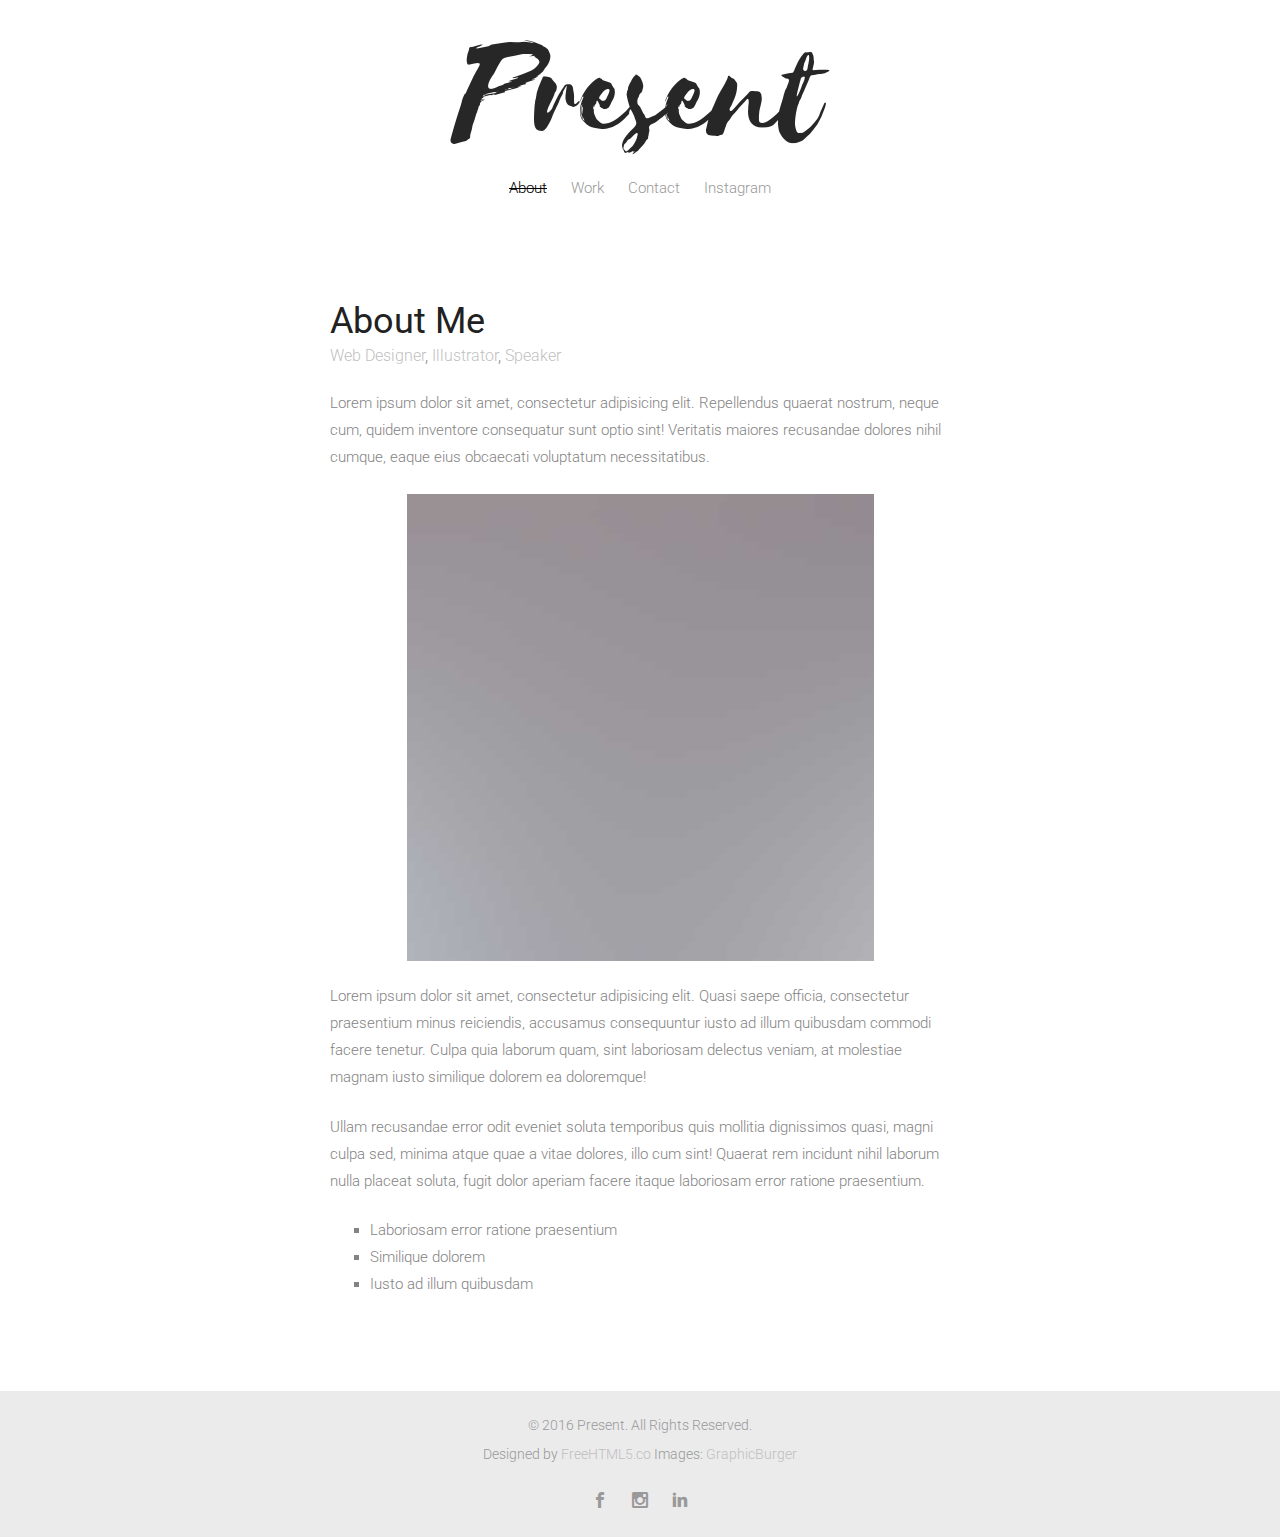
==== about.html @ 2009c468 "template installed" ====
<!DOCTYPE html>
<!--[if lt IE 7]>      <html class="no-js lt-ie9 lt-ie8 lt-ie7"> <![endif]-->
<!--[if IE 7]>         <html class="no-js lt-ie9 lt-ie8"> <![endif]-->
<!--[if IE 8]>         <html class="no-js lt-ie9"> <![endif]-->
<!--[if gt IE 8]><!--> <html class="no-js"> <!--<![endif]-->
	<head>
	<meta charset="utf-8">
	<meta http-equiv="X-UA-Compatible" content="IE=edge">
	<title>Present &mdash; 100% Free Fully Responsive HTML5 Template by FREEHTML5.co</title>
	<meta name="viewport" content="width=device-width, initial-scale=1">
	<meta name="description" content="Free HTML5 Template by FREEHTML5.CO" />
	<meta name="keywords" content="free html5, free template, free bootstrap, html5, css3, mobile first, responsive" />
	<meta name="author" content="FREEHTML5.CO" />

  <!-- 
	//////////////////////////////////////////////////////

	FREE HTML5 TEMPLATE 
	DESIGNED & DEVELOPED by FREEHTML5.CO
		
	Website: 		http://freehtml5.co/
	Email: 			info@freehtml5.co
	Twitter: 		http://twitter.com/fh5co
	Facebook: 		https://www.facebook.com/fh5co

	//////////////////////////////////////////////////////
	 -->

  	<!-- Facebook and Twitter integration -->
	<meta property="og:title" content=""/>
	<meta property="og:image" content=""/>
	<meta property="og:url" content=""/>
	<meta property="og:site_name" content=""/>
	<meta property="og:description" content=""/>
	<meta name="twitter:title" content="" />
	<meta name="twitter:image" content="" />
	<meta name="twitter:url" content="" />
	<meta name="twitter:card" content="" />

	<!-- Place favicon.ico and apple-touch-icon.png in the root directory -->
	<link rel="shortcut icon" href="favicon.ico">

	<link href='https://fonts.googleapis.com/css?family=Roboto:400,100,300,700,900' rel='stylesheet' type='text/css'>
	<link href="https://fonts.googleapis.com/css?family=Roboto+Slab:300,400,700" rel="stylesheet">
	
	<!-- Animate.css -->
	<link rel="stylesheet" href="css/animate.css">
	<!-- Icomoon Icon Fonts-->
	<link rel="stylesheet" href="css/icomoon.css">
	<!-- Bootstrap  -->
	<link rel="stylesheet" href="css/bootstrap.css">
	<!-- Superfish -->
	<link rel="stylesheet" href="css/superfish.css">
	<!-- Flexslider  -->
	<link rel="stylesheet" href="css/flexslider.css">

	<link rel="stylesheet" href="css/style.css">


	<!-- Modernizr JS -->
	<script src="js/modernizr-2.6.2.min.js"></script>
	<!-- FOR IE9 below -->
	<!--[if lt IE 9]>
	<script src="js/respond.min.js"></script>
	<![endif]-->

	</head>
	<body>

		<header id="fh5co-header" role="banner">
			<div class="container text-center">
				<div id="fh5co-logo">
					<a href="index.html"><img src="images/logo.png" alt="Present Free HTML5 Bootstrap Template"></a>
				</div>
				<nav>
					<ul>
						<li class="active"><a href="about.html">About</a></li>
						<li><a href="work.html">Work</a></li>
						<li><a href="contact.html">Contact</a></li>
						<li><a href="#">Instagram</a></li>
					</ul>
				</nav>
			</div>
		</header>
		<!-- END #fh5co-header -->

		<div class="page-content">
			<h1 class="mb0">About Me</h1>
			<div class="meta"><span>Web Designer</span>, <span>Illustrator</span>, <span>Speaker</span></div>
			<p>Lorem ipsum dolor sit amet, consectetur adipisicing elit. Repellendus quaerat nostrum, neque cum, quidem inventore consequatur sunt optio sint! Veritatis maiores recusandae dolores nihil cumque, eaque eius obcaecati voluptatum necessitatibus.</p>
			<p class="text-center"><img src="images/person.jpg" alt="Free HTML5 by FreeHTML5.co"></p>
			<p>Lorem ipsum dolor sit amet, consectetur adipisicing elit. Quasi saepe officia, consectetur praesentium minus reiciendis, accusamus consequuntur iusto ad illum quibusdam commodi facere tenetur. Culpa quia laborum quam, sint laboriosam delectus veniam, at molestiae magnam iusto similique dolorem ea doloremque!</p>
			<p>Ullam recusandae error odit eveniet soluta temporibus quis mollitia dignissimos quasi, magni culpa sed, minima atque quae a vitae dolores, illo cum sint! Quaerat rem incidunt nihil laborum nulla placeat soluta, fugit dolor aperiam facere itaque laboriosam error ratione praesentium.</p>
			<ul class="square">
				<li>Laboriosam error ratione praesentium</li>
				<li>Similique dolorem</li>
				<li>Iusto ad illum quibusdam</li>
			</ul>
		</div>

		
		<!-- END .container-fluid -->

		<footer id="fh5co-footer" role="contentinfo">
			<div class="container-fluid">
				<div class="footer-content">
					<div class="copyright"><small>&copy; 2016 Present. All Rights Reserved. <br>Designed by <a href="http://freehtml5.co/">FreeHTML5.co</a> Images: <a href="http://graphicburger.com/">GraphicBurger</a></small></div>
					<div class="social">
						<a href="#"><i class="icon-facebook3"></i></a>
						<a href="#"><i class="icon-instagram2"></i></a>
						<a href="#"><i class="icon-linkedin2"></i></a>
					</div>
				</div>
			</div>
		</footer>
		<!-- END #fh5co-footer -->
		
	<!-- jQuery -->
	<script src="js/jquery.min.js"></script>
	<!-- Bootstrap -->
	<script src="js/bootstrap.min.js"></script>
	<!-- masonry -->
	<script src="js/jquery.masonry.min.js"></script>
	<!-- MAIN JS -->
	<script src="js/main.js"></script>

	</body>
</html>
---- css/icomoon.css ----
@font-face {
    font-family: 'icomoon';
    src:    url('fonts/icomoon.eot?1oniuf');
    src:    url('fonts/icomoon.eot?1oniuf#iefix') format('embedded-opentype'),
        url('fonts/icomoon.ttf?1oniuf') format('truetype'),
        url('fonts/icomoon.woff?1oniuf') format('woff'),
        url('fonts/icomoon.svg?1oniuf#icomoon') format('svg');
    font-weight: normal;
    font-style: normal;
}

[class^="icon-"], [class*=" icon-"] {
    /* use !important to prevent issues with browser extensions that change fonts */
    font-family: 'icomoon' !important;
    speak: none;
    font-style: normal;
    font-weight: normal;
    font-variant: normal;
    text-transform: none;
    line-height: 1;

    /* Better Font Rendering =========== */
    -webkit-font-smoothing: antialiased;
    -moz-osx-font-smoothing: grayscale;
}

.icon-mobile:before {
    content: "\e000";
}
.icon-laptop:before {
    content: "\e001";
}
.icon-desktop:before {
    content: "\e002";
}
.icon-tablet:before {
    content: "\e003";
}
.icon-phone:before {
    content: "\e004";
}
.icon-document:before {
    content: "\e005";
}
.icon-documents:before {
    content: "\e006";
}
.icon-search:before {
    content: "\e007";
}
.icon-clipboard:before {
    content: "\e008";
}
.icon-newspaper:before {
    content: "\e009";
}
.icon-notebook:before {
    content: "\e00a";
}
.icon-book-open:before {
    content: "\e00b";
}
.icon-browser:before {
    content: "\e00c";
}
.icon-calendar:before {
    content: "\e00d";
}
.icon-presentation:before {
    content: "\e00e";
}
.icon-picture:before {
    content: "\e00f";
}
.icon-pictures:before {
    content: "\e010";
}
.icon-video:before {
    content: "\e011";
}
.icon-camera:before {
    content: "\e012";
}
.icon-printer:before {
    content: "\e013";
}
.icon-toolbox:before {
    content: "\e014";
}
.icon-briefcase:before {
    content: "\e015";
}
.icon-wallet:before {
    content: "\e016";
}
.icon-gift:before {
    content: "\e017";
}
.icon-bargraph:before {
    content: "\e018";
}
.icon-grid:before {
    content: "\e019";
}
.icon-expand:before {
    content: "\e01a";
}
.icon-focus:before {
    content: "\e01b";
}
.icon-edit:before {
    content: "\e01c";
}
.icon-adjustments:before {
    content: "\e01d";
}
.icon-ribbon:before {
    content: "\e01e";
}
.icon-hourglass:before {
    content: "\e01f";
}
.icon-lock:before {
    content: "\e020";
}
.icon-megaphone:before {
    content: "\e021";
}
.icon-shield:before {
    content: "\e022";
}
.icon-trophy:before {
    content: "\e023";
}
.icon-flag:before {
    content: "\e024";
}
.icon-map:before {
    content: "\e025";
}
.icon-puzzle:before {
    content: "\e026";
}
.icon-basket:before {
    content: "\e027";
}
.icon-envelope:before {
    content: "\e028";
}
.icon-streetsign:before {
    content: "\e029";
}
.icon-telescope:before {
    content: "\e02a";
}
.icon-gears:before {
    content: "\e02b";
}
.icon-key:before {
    content: "\e02c";
}
.icon-paperclip:before {
    content: "\e02d";
}
.icon-attachment:before {
    content: "\e02e";
}
.icon-pricetags:before {
    content: "\e02f";
}
.icon-lightbulb:before {
    content: "\e030";
}
.icon-layers:before {
    content: "\e031";
}
.icon-pencil:before {
    content: "\e032";
}
.icon-tools:before {
    content: "\e033";
}
.icon-tools-2:before {
    content: "\e034";
}
.icon-scissors:before {
    content: "\e035";
}
.icon-paintbrush:before {
    content: "\e036";
}
.icon-magnifying-glass:before {
    content: "\e037";
}
.icon-circle-compass:before {
    content: "\e038";
}
.icon-linegraph:before {
    content: "\e039";
}
.icon-mic:before {
    content: "\e03a";
}
.icon-strategy:before {
    content: "\e03b";
}
.icon-beaker:before {
    content: "\e03c";
}
.icon-caution:before {
    content: "\e03d";
}
.icon-recycle:before {
    content: "\e03e";
}
.icon-anchor:before {
    content: "\e03f";
}
.icon-profile-male:before {
    content: "\e040";
}
.icon-profile-female:before {
    content: "\e041";
}
.icon-bike:before {
    content: "\e042";
}
.icon-wine:before {
    content: "\e043";
}
.icon-hotairballoon:before {
    content: "\e044";
}
.icon-globe:before {
    content: "\e045";
}
.icon-genius:before {
    content: "\e046";
}
.icon-map-pin:before {
    content: "\e047";
}
.icon-dial:before {
    content: "\e048";
}
.icon-chat:before {
    content: "\e049";
}
.icon-heart:before {
    content: "\e04a";
}
.icon-cloud:before {
    content: "\e04b";
}
.icon-upload:before {
    content: "\e04c";
}
.icon-download:before {
    content: "\e04d";
}
.icon-target:before {
    content: "\e04e";
}
.icon-hazardous:before {
    content: "\e04f";
}
.icon-piechart:before {
    content: "\e050";
}
.icon-speedometer:before {
    content: "\e051";
}
.icon-global:before {
    content: "\e052";
}
.icon-compass:before {
    content: "\e053";
}
.icon-lifesaver:before {
    content: "\e054";
}
.icon-clock:before {
    content: "\e055";
}
.icon-aperture:before {
    content: "\e056";
}
.icon-quote:before {
    content: "\e057";
}
.icon-scope:before {
    content: "\e058";
}
.icon-alarmclock:before {
    content: "\e059";
}
.icon-refresh:before {
    content: "\e05a";
}
.icon-happy:before {
    content: "\e05b";
}
.icon-sad:before {
    content: "\e05c";
}
.icon-facebook:before {
    content: "\e05d";
}
.icon-twitter:before {
    content: "\e05e";
}
.icon-googleplus:before {
    content: "\e05f";
}
.icon-rss:before {
    content: "\e060";
}
.icon-tumblr:before {
    content: "\e061";
}
.icon-linkedin:before {
    content: "\e062";
}
.icon-dribbble:before {
    content: "\e063";
}
.icon-box2:before {
    content: "\ea82";
}
.icon-write:before {
    content: "\ea83";
}
.icon-clock2:before {
    content: "\ea84";
}
.icon-reply2:before {
    content: "\ea85";
}
.icon-reply-all2:before {
    content: "\ea86";
}
.icon-forward2:before {
    content: "\ea87";
}
.icon-flag2:before {
    content: "\ea88";
}
.icon-search2:before {
    content: "\ea89";
}
.icon-trash2:before {
    content: "\ea8a";
}
.icon-envelope2:before {
    content: "\ea8b";
}
.icon-bubble:before {
    content: "\ea8c";
}
.icon-bubbles:before {
    content: "\ea8d";
}
.icon-user2:before {
    content: "\ea8e";
}
.icon-users2:before {
    content: "\ea8f";
}
.icon-cloud2:before {
    content: "\ea90";
}
.icon-download2:before {
    content: "\ea91";
}
.icon-upload2:before {
    content: "\ea92";
}
.icon-rain:before {
    content: "\ea93";
}
.icon-sun:before {
    content: "\ea94";
}
.icon-moon2:before {
    content: "\ea95";
}
.icon-bell2:before {
    content: "\ea96";
}
.icon-folder2:before {
    content: "\ea97";
}
.icon-pin2:before {
    content: "\ea98";
}
.icon-sound2:before {
    content: "\ea99";
}
.icon-microphone:before {
    content: "\ea9a";
}
.icon-camera2:before {
    content: "\ea9b";
}
.icon-image2:before {
    content: "\ea9c";
}
.icon-cog2:before {
    content: "\ea9d";
}
.icon-calendar2:before {
    content: "\ea9e";
}
.icon-book2:before {
    content: "\ea9f";
}
.icon-map-marker:before {
    content: "\eaa0";
}
.icon-store:before {
    content: "\eaa1";
}
.icon-support:before {
    content: "\eaa2";
}
.icon-tag2:before {
    content: "\eaa3";
}
.icon-heart2:before {
    content: "\eaa4";
}
.icon-video-camera:before {
    content: "\eaa5";
}
.icon-trophy2:before {
    content: "\eaa6";
}
.icon-cart:before {
    content: "\eaa7";
}
.icon-eye2:before {
    content: "\eaa8";
}
.icon-cancel:before {
    content: "\eaa9";
}
.icon-chart:before {
    content: "\eaaa";
}
.icon-target2:before {
    content: "\eaab";
}
.icon-printer2:before {
    content: "\eaac";
}
.icon-location2:before {
    content: "\eaad";
}
.icon-bookmark2:before {
    content: "\eaae";
}
.icon-monitor:before {
    content: "\eaaf";
}
.icon-cross2:before {
    content: "\eab0";
}
.icon-plus2:before {
    content: "\eab1";
}
.icon-left:before {
    content: "\eab2";
}
.icon-up:before {
    content: "\eab3";
}
.icon-browser2:before {
    content: "\eab4";
}
.icon-windows:before {
    content: "\eab5";
}
.icon-switch2:before {
    content: "\eab6";
}
.icon-dashboard:before {
    content: "\eab7";
}
.icon-play:before {
    content: "\eab8";
}
.icon-fast-forward:before {
    content: "\eab9";
}
.icon-next:before {
    content: "\eaba";
}
.icon-refresh2:before {
    content: "\eabb";
}
.icon-film:before {
    content: "\eabc";
}
.icon-home2:before {
    content: "\eabd";
}
.icon-add-to-list:before {
    content: "\e901";
}
.icon-classic-computer:before {
    content: "\e902";
}
.icon-controller-fast-backward:before {
    content: "\e903";
}
.icon-creative-commons-attribution:before {
    content: "\e904";
}
.icon-creative-commons-noderivs:before {
    content: "\e905";
}
.icon-creative-commons-noncommercial-eu:before {
    content: "\e906";
}
.icon-creative-commons-noncommercial-us:before {
    content: "\e907";
}
.icon-creative-commons-public-domain:before {
    content: "\e908";
}
.icon-creative-commons-remix:before {
    content: "\e909";
}
.icon-creative-commons-share:before {
    content: "\e90a";
}
.icon-creative-commons-sharealike:before {
    content: "\e90b";
}
.icon-creative-commons:before {
    content: "\e90c";
}
.icon-document-landscape:before {
    content: "\e90d";
}
.icon-remove-user:before {
    content: "\e90e";
}
.icon-warning:before {
    content: "\e90f";
}
.icon-arrow-bold-down:before {
    content: "\e910";
}
.icon-arrow-bold-left:before {
    content: "\e911";
}
.icon-arrow-bold-right:before {
    content: "\e912";
}
.icon-arrow-bold-up:before {
    content: "\e913";
}
.icon-arrow-down:before {
    content: "\e914";
}
.icon-arrow-left:before {
    content: "\e915";
}
.icon-arrow-long-down:before {
    content: "\e916";
}
.icon-arrow-long-left:before {
    content: "\e917";
}
.icon-arrow-long-right:before {
    content: "\e918";
}
.icon-arrow-long-up:before {
    content: "\e919";
}
.icon-arrow-right:before {
    content: "\e91a";
}
.icon-arrow-up:before {
    content: "\e91b";
}
.icon-arrow-with-circle-down:before {
    content: "\e91c";
}
.icon-arrow-with-circle-left:before {
    content: "\e91d";
}
.icon-arrow-with-circle-right:before {
    content: "\e91e";
}
.icon-arrow-with-circle-up:before {
    content: "\e91f";
}
.icon-bookmark:before {
    content: "\e920";
}
.icon-bookmarks:before {
    content: "\e921";
}
.icon-chevron-down:before {
    content: "\e922";
}
.icon-chevron-left:before {
    content: "\e923";
}
.icon-chevron-right:before {
    content: "\e924";
}
.icon-chevron-small-down:before {
    content: "\e925";
}
.icon-chevron-small-left:before {
    content: "\e926";
}
.icon-chevron-small-right:before {
    content: "\e927";
}
.icon-chevron-small-up:before {
    content: "\e928";
}
.icon-chevron-thin-down:before {
    content: "\e929";
}
.icon-chevron-thin-left:before {
    content: "\e92a";
}
.icon-chevron-thin-right:before {
    content: "\e92b";
}
.icon-chevron-thin-up:before {
    content: "\e92c";
}
.icon-chevron-up:before {
    content: "\e92d";
}
.icon-chevron-with-circle-down:before {
    content: "\e92e";
}
.icon-chevron-with-circle-left:before {
    content: "\e92f";
}
.icon-chevron-with-circle-right:before {
    content: "\e930";
}
.icon-chevron-with-circle-up:before {
    content: "\e931";
}
.icon-cloud3:before {
    content: "\e932";
}
.icon-controller-fast-forward:before {
    content: "\e933";
}
.icon-controller-jump-to-start:before {
    content: "\e934";
}
.icon-controller-next:before {
    content: "\e935";
}
.icon-controller-paus:before {
    content: "\e936";
}
.icon-controller-play:before {
    content: "\e937";
}
.icon-controller-record:before {
    content: "\e938";
}
.icon-controller-stop:before {
    content: "\e939";
}
.icon-controller-volume:before {
    content: "\e93a";
}
.icon-dot-single:before {
    content: "\e93b";
}
.icon-dots-three-horizontal:before {
    content: "\e93c";
}
.icon-dots-three-vertical:before {
    content: "\e93d";
}
.icon-dots-two-horizontal:before {
    content: "\e93e";
}
.icon-dots-two-vertical:before {
    content: "\e93f";
}
.icon-download3:before {
    content: "\e940";
}
.icon-emoji-flirt:before {
    content: "\e941";
}
.icon-flow-branch:before {
    content: "\e942";
}
.icon-flow-cascade:before {
    content: "\e943";
}
.icon-flow-line:before {
    content: "\e944";
}
.icon-flow-parallel:before {
    content: "\e945";
}
.icon-flow-tree:before {
    content: "\e946";
}
.icon-install:before {
    content: "\e947";
}
.icon-layers2:before {
    content: "\e948";
}
.icon-open-book:before {
    content: "\e949";
}
.icon-resize-100:before {
    content: "\e94a";
}
.icon-resize-full-screen:before {
    content: "\e94b";
}
.icon-save:before {
    content: "\e94c";
}
.icon-select-arrows:before {
    content: "\e94d";
}
.icon-sound-mute:before {
    content: "\e94e";
}
.icon-sound:before {
    content: "\e94f";
}
.icon-trash:before {
    content: "\e950";
}
.icon-triangle-down:before {
    content: "\e951";
}
.icon-triangle-left:before {
    content: "\e952";
}
.icon-triangle-right:before {
    content: "\e953";
}
.icon-triangle-up:before {
    content: "\e954";
}
.icon-uninstall:before {
    content: "\e955";
}
.icon-upload-to-cloud:before {
    content: "\e956";
}
.icon-upload3:before {
    content: "\e957";
}
.icon-add-user:before {
    content: "\e958";
}
.icon-address:before {
    content: "\e959";
}
.icon-adjust:before {
    content: "\e95a";
}
.icon-air:before {
    content: "\e95b";
}
.icon-aircraft-landing:before {
    content: "\e95c";
}
.icon-aircraft-take-off:before {
    content: "\e95d";
}
.icon-aircraft:before {
    content: "\e95e";
}
.icon-align-bottom:before {
    content: "\e95f";
}
.icon-align-horizontal-middle:before {
    content: "\e960";
}
.icon-align-left:before {
    content: "\e961";
}
.icon-align-right:before {
    content: "\e962";
}
.icon-align-top:before {
    content: "\e963";
}
.icon-align-vertical-middle:before {
    content: "\e964";
}
.icon-archive:before {
    content: "\e965";
}
.icon-area-graph:before {
    content: "\e966";
}
.icon-attachment2:before {
    content: "\e967";
}
.icon-awareness-ribbon:before {
    content: "\e968";
}
.icon-back-in-time:before {
    content: "\e969";
}
.icon-back:before {
    content: "\e96a";
}
.icon-bar-graph:before {
    content: "\e96b";
}
.icon-battery:before {
    content: "\e96c";
}
.icon-beamed-note:before {
    content: "\e96d";
}
.icon-bell:before {
    content: "\e96e";
}
.icon-blackboard:before {
    content: "\e96f";
}
.icon-block:before {
    content: "\e970";
}
.icon-book:before {
    content: "\e971";
}
.icon-bowl:before {
    content: "\e972";
}
.icon-box:before {
    content: "\e973";
}
.icon-briefcase2:before {
    content: "\e974";
}
.icon-browser3:before {
    content: "\e975";
}
.icon-brush:before {
    content: "\e976";
}
.icon-bucket:before {
    content: "\e977";
}
.icon-cake:before {
    content: "\e978";
}
.icon-calculator:before {
    content: "\e979";
}
.icon-calendar3:before {
    content: "\e97a";
}
.icon-camera3:before {
    content: "\e97b";
}
.icon-ccw:before {
    content: "\e97c";
}
.icon-chat2:before {
    content: "\e97d";
}
.icon-check:before {
    content: "\e97e";
}
.icon-circle-with-cross:before {
    content: "\e97f";
}
.icon-circle-with-minus:before {
    content: "\e980";
}
.icon-circle-with-plus:before {
    content: "\e981";
}
.icon-circle:before {
    content: "\e982";
}
.icon-circular-graph:before {
    content: "\e983";
}
.icon-clapperboard:before {
    content: "\e984";
}
.icon-clipboard2:before {
    content: "\e985";
}
.icon-clock3:before {
    content: "\e986";
}
.icon-code:before {
    content: "\e987";
}
.icon-cog:before {
    content: "\e988";
}
.icon-colours:before {
    content: "\e989";
}
.icon-compass2:before {
    content: "\e98a";
}
.icon-copy:before {
    content: "\e98b";
}
.icon-credit-card:before {
    content: "\e98c";
}
.icon-credit:before {
    content: "\e98d";
}
.icon-cross:before {
    content: "\e98e";
}
.icon-cup:before {
    content: "\e98f";
}
.icon-cw:before {
    content: "\e990";
}
.icon-cycle:before {
    content: "\e991";
}
.icon-database:before {
    content: "\e992";
}
.icon-dial-pad:before {
    content: "\e993";
}
.icon-direction:before {
    content: "\e994";
}
.icon-document2:before {
    content: "\e995";
}
.icon-documents2:before {
    content: "\e996";
}
.icon-drink:before {
    content: "\e997";
}
.icon-drive:before {
    content: "\e998";
}
.icon-drop:before {
    content: "\e999";
}
.icon-edit2:before {
    content: "\e99a";
}
.icon-email:before {
    content: "\e99b";
}
.icon-emoji-happy:before {
    content: "\e99c";
}
.icon-emoji-neutral:before {
    content: "\e99d";
}
.icon-emoji-sad:before {
    content: "\e99e";
}
.icon-erase:before {
    content: "\e99f";
}
.icon-eraser:before {
    content: "\e9a0";
}
.icon-export:before {
    content: "\e9a1";
}
.icon-eye:before {
    content: "\e9a2";
}
.icon-feather:before {
    content: "\e9a3";
}
.icon-flag3:before {
    content: "\e9a4";
}
.icon-flash:before {
    content: "\e9a5";
}
.icon-flashlight:before {
    content: "\e9a6";
}
.icon-flat-brush:before {
    content: "\e9a7";
}
.icon-folder-images:before {
    content: "\e9a8";
}
.icon-folder-music:before {
    content: "\e9a9";
}
.icon-folder-video:before {
    content: "\e9aa";
}
.icon-folder:before {
    content: "\e9ab";
}
.icon-forward:before {
    content: "\e9ac";
}
.icon-funnel:before {
    content: "\e9ad";
}
.icon-game-controller:before {
    content: "\e9ae";
}
.icon-gauge:before {
    content: "\e9af";
}
.icon-globe2:before {
    content: "\e9b0";
}
.icon-graduation-cap:before {
    content: "\e9b1";
}
.icon-grid2:before {
    content: "\e9b2";
}
.icon-hair-cross:before {
    content: "\e9b3";
}
.icon-hand:before {
    content: "\e9b4";
}
.icon-heart-outlined:before {
    content: "\e9b5";
}
.icon-heart3:before {
    content: "\e9b6";
}
.icon-help-with-circle:before {
    content: "\e9b7";
}
.icon-help:before {
    content: "\e9b8";
}
.icon-home:before {
    content: "\e9b9";
}
.icon-hour-glass:before {
    content: "\e9ba";
}
.icon-image-inverted:before {
    content: "\e9bb";
}
.icon-image:before {
    content: "\e9bc";
}
.icon-images:before {
    content: "\e9bd";
}
.icon-inbox:before {
    content: "\e9be";
}
.icon-infinity:before {
    content: "\e9bf";
}
.icon-info-with-circle:before {
    content: "\e9c0";
}
.icon-info:before {
    content: "\e9c1";
}
.icon-key2:before {
    content: "\e9c2";
}
.icon-keyboard:before {
    content: "\e9c3";
}
.icon-lab-flask:before {
    content: "\e9c4";
}
.icon-landline:before {
    content: "\e9c5";
}
.icon-language:before {
    content: "\e9c6";
}
.icon-laptop2:before {
    content: "\e9c7";
}
.icon-leaf:before {
    content: "\e9c8";
}
.icon-level-down:before {
    content: "\e9c9";
}
.icon-level-up:before {
    content: "\e9ca";
}
.icon-lifebuoy:before {
    content: "\e9cb";
}
.icon-light-bulb:before {
    content: "\e9cc";
}
.icon-light-down:before {
    content: "\e9cd";
}
.icon-light-up:before {
    content: "\e9ce";
}
.icon-line-graph:before {
    content: "\e9cf";
}
.icon-link:before {
    content: "\e9d0";
}
.icon-list:before {
    content: "\e9d1";
}
.icon-location-pin:before {
    content: "\e9d2";
}
.icon-location:before {
    content: "\e9d3";
}
.icon-lock-open:before {
    content: "\e9d4";
}
.icon-lock2:before {
    content: "\e9d5";
}
.icon-log-out:before {
    content: "\e9d6";
}
.icon-login:before {
    content: "\e9d7";
}
.icon-loop:before {
    content: "\e9d8";
}
.icon-magnet:before {
    content: "\e9d9";
}
.icon-magnifying-glass2:before {
    content: "\e9da";
}
.icon-mail:before {
    content: "\e9db";
}
.icon-man:before {
    content: "\e9dc";
}
.icon-map2:before {
    content: "\e9dd";
}
.icon-mask:before {
    content: "\e9de";
}
.icon-medal:before {
    content: "\e9df";
}
.icon-megaphone2:before {
    content: "\e9e0";
}
.icon-menu:before {
    content: "\e9e1";
}
.icon-message:before {
    content: "\e9e2";
}
.icon-mic2:before {
    content: "\e9e3";
}
.icon-minus:before {
    content: "\e9e4";
}
.icon-mobile2:before {
    content: "\e9e5";
}
.icon-modern-mic:before {
    content: "\e9e6";
}
.icon-moon:before {
    content: "\e9e7";
}
.icon-mouse:before {
    content: "\e9e8";
}
.icon-music:before {
    content: "\e9e9";
}
.icon-network:before {
    content: "\e9ea";
}
.icon-new-message:before {
    content: "\e9eb";
}
.icon-new:before {
    content: "\e9ec";
}
.icon-news:before {
    content: "\e9ed";
}
.icon-note:before {
    content: "\e9ee";
}
.icon-notification:before {
    content: "\e9ef";
}
.icon-old-mobile:before {
    content: "\e9f0";
}
.icon-old-phone:before {
    content: "\e9f1";
}
.icon-palette:before {
    content: "\e9f2";
}
.icon-paper-plane:before {
    content: "\e9f3";
}
.icon-pencil2:before {
    content: "\e9f4";
}
.icon-phone2:before {
    content: "\e9f5";
}
.icon-pie-chart:before {
    content: "\e9f6";
}
.icon-pin:before {
    content: "\e9f7";
}
.icon-plus:before {
    content: "\e9f8";
}
.icon-popup:before {
    content: "\e9f9";
}
.icon-power-plug:before {
    content: "\e9fa";
}
.icon-price-ribbon:before {
    content: "\e9fb";
}
.icon-price-tag:before {
    content: "\e9fc";
}
.icon-print:before {
    content: "\e9fd";
}
.icon-progress-empty:before {
    content: "\e9fe";
}
.icon-progress-full:before {
    content: "\e9ff";
}
.icon-progress-one:before {
    content: "\ea00";
}
.icon-progress-two:before {
    content: "\ea01";
}
.icon-publish:before {
    content: "\ea02";
}
.icon-quote2:before {
    content: "\ea03";
}
.icon-radio:before {
    content: "\ea04";
}
.icon-reply-all:before {
    content: "\ea05";
}
.icon-reply:before {
    content: "\ea06";
}
.icon-retweet:before {
    content: "\ea07";
}
.icon-rocket:before {
    content: "\ea08";
}
.icon-round-brush:before {
    content: "\ea09";
}
.icon-rss2:before {
    content: "\ea0a";
}
.icon-ruler:before {
    content: "\ea0b";
}
.icon-scissors2:before {
    content: "\ea0c";
}
.icon-share-alternitive:before {
    content: "\ea0d";
}
.icon-share:before {
    content: "\ea0e";
}
.icon-shareable:before {
    content: "\ea0f";
}
.icon-shield2:before {
    content: "\ea10";
}
.icon-shop:before {
    content: "\ea11";
}
.icon-shopping-bag:before {
    content: "\ea12";
}
.icon-shopping-basket:before {
    content: "\ea13";
}
.icon-shopping-cart:before {
    content: "\ea14";
}
.icon-shuffle:before {
    content: "\ea15";
}
.icon-signal:before {
    content: "\ea16";
}
.icon-sound-mix:before {
    content: "\ea17";
}
.icon-sports-club:before {
    content: "\ea18";
}
.icon-spreadsheet:before {
    content: "\ea19";
}
.icon-squared-cross:before {
    content: "\ea1a";
}
.icon-squared-minus:before {
    content: "\ea1b";
}
.icon-squared-plus:before {
    content: "\ea1c";
}
.icon-star-outlined:before {
    content: "\ea1d";
}
.icon-star:before {
    content: "\ea1e";
}
.icon-stopwatch:before {
    content: "\ea1f";
}
.icon-suitcase:before {
    content: "\ea20";
}
.icon-swap:before {
    content: "\ea21";
}
.icon-sweden:before {
    content: "\ea22";
}
.icon-switch:before {
    content: "\ea23";
}
.icon-tablet2:before {
    content: "\ea24";
}
.icon-tag:before {
    content: "\ea25";
}
.icon-text-document-inverted:before {
    content: "\ea26";
}
.icon-text-document:before {
    content: "\ea27";
}
.icon-text:before {
    content: "\ea28";
}
.icon-thermometer:before {
    content: "\ea29";
}
.icon-thumbs-down:before {
    content: "\ea2a";
}
.icon-thumbs-up:before {
    content: "\ea2b";
}
.icon-thunder-cloud:before {
    content: "\ea2c";
}
.icon-ticket:before {
    content: "\ea2d";
}
.icon-time-slot:before {
    content: "\ea2e";
}
.icon-tools2:before {
    content: "\ea2f";
}
.icon-traffic-cone:before {
    content: "\ea30";
}
.icon-tree:before {
    content: "\ea31";
}
.icon-trophy3:before {
    content: "\ea32";
}
.icon-tv:before {
    content: "\ea33";
}
.icon-typing:before {
    content: "\ea34";
}
.icon-unread:before {
    content: "\ea35";
}
.icon-untag:before {
    content: "\ea36";
}
.icon-user:before {
    content: "\ea37";
}
.icon-users:before {
    content: "\ea38";
}
.icon-v-card:before {
    content: "\ea39";
}
.icon-video2:before {
    content: "\ea3a";
}
.icon-vinyl:before {
    content: "\ea3b";
}
.icon-voicemail:before {
    content: "\ea3c";
}
.icon-wallet2:before {
    content: "\ea3d";
}
.icon-water:before {
    content: "\ea3e";
}
.icon-500px-with-circle:before {
    content: "\ea3f";
}
.icon-500px:before {
    content: "\ea40";
}
.icon-basecamp:before {
    content: "\ea41";
}
.icon-behance:before {
    content: "\ea42";
}
.icon-creative-cloud:before {
    content: "\ea43";
}
.icon-dropbox:before {
    content: "\ea44";
}
.icon-evernote:before {
    content: "\ea45";
}
.icon-flattr:before {
    content: "\ea46";
}
.icon-foursquare:before {
    content: "\ea47";
}
.icon-google-drive:before {
    content: "\ea48";
}
.icon-google-hangouts:before {
    content: "\ea49";
}
.icon-grooveshark:before {
    content: "\ea4a";
}
.icon-icloud:before {
    content: "\ea4b";
}
.icon-mixi:before {
    content: "\ea4c";
}
.icon-onedrive:before {
    content: "\ea4d";
}
.icon-paypal:before {
    content: "\ea4e";
}
.icon-picasa:before {
    content: "\ea4f";
}
.icon-qq:before {
    content: "\ea50";
}
.icon-rdio-with-circle:before {
    content: "\ea51";
}
.icon-renren:before {
    content: "\ea52";
}
.icon-scribd:before {
    content: "\ea53";
}
.icon-sina-weibo:before {
    content: "\ea54";
}
.icon-skype-with-circle:before {
    content: "\ea55";
}
.icon-skype:before {
    content: "\ea56";
}
.icon-slideshare:before {
    content: "\ea57";
}
.icon-smashing:before {
    content: "\ea58";
}
.icon-soundcloud:before {
    content: "\ea59";
}
.icon-spotify-with-circle:before {
    content: "\ea5a";
}
.icon-spotify:before {
    content: "\ea5b";
}
.icon-swarm:before {
    content: "\ea5c";
}
.icon-vine-with-circle:before {
    content: "\ea5d";
}
.icon-vine:before {
    content: "\ea5e";
}
.icon-vk-alternitive:before {
    content: "\ea5f";
}
.icon-vk-with-circle:before {
    content: "\ea60";
}
.icon-vk:before {
    content: "\ea61";
}
.icon-xing-with-circle:before {
    content: "\ea62";
}
.icon-xing:before {
    content: "\ea63";
}
.icon-yelp:before {
    content: "\ea64";
}
.icon-dribbble-with-circle:before {
    content: "\ea65";
}
.icon-dribbble2:before {
    content: "\ea66";
}
.icon-facebook-with-circle:before {
    content: "\ea67";
}
.icon-facebook2:before {
    content: "\ea68";
}
.icon-flickr-with-circle:before {
    content: "\ea69";
}
.icon-flickr:before {
    content: "\ea6a";
}
.icon-github-with-circle:before {
    content: "\ea6b";
}
.icon-github:before {
    content: "\ea6c";
}
.icon-google-with-circle:before {
    content: "\ea6d";
}
.icon-google:before {
    content: "\ea6e";
}
.icon-instagram-with-circle:before {
    content: "\ea6f";
}
.icon-instagram:before {
    content: "\ea70";
}
.icon-lastfm-with-circle:before {
    content: "\ea71";
}
.icon-lastfm:before {
    content: "\ea72";
}
.icon-linkedin-with-circle:before {
    content: "\ea73";
}
.icon-linkedin2:before {
    content: "\ea74";
}
.icon-pinterest-with-circle:before {
    content: "\ea75";
}
.icon-pinterest:before {
    content: "\ea76";
}
.icon-rdio:before {
    content: "\ea77";
}
.icon-stumbleupon-with-circle:before {
    content: "\ea78";
}
.icon-stumbleupon:before {
    content: "\ea79";
}
.icon-tumblr-with-circle:before {
    content: "\ea7a";
}
.icon-tumblr2:before {
    content: "\ea7b";
}
.icon-twitter-with-circle:before {
    content: "\ea7c";
}
.icon-twitter2:before {
    content: "\ea7d";
}
.icon-vimeo-with-circle:before {
    content: "\ea7e";
}
.icon-vimeo:before {
    content: "\ea7f";
}
.icon-youtube-with-circle:before {
    content: "\ea80";
}
.icon-youtube:before {
    content: "\ea81";
}
.icon-home3:before {
    content: "\eabe";
}
.icon-home22:before {
    content: "\eabf";
}
.icon-home32:before {
    content: "\eac0";
}
.icon-office:before {
    content: "\eac1";
}
.icon-newspaper2:before {
    content: "\eac2";
}
.icon-pencil3:before {
    content: "\eac3";
}
.icon-pencil22:before {
    content: "\eac4";
}
.icon-quill:before {
    content: "\eac5";
}
.icon-pen:before {
    content: "\eac6";
}
.icon-blog:before {
    content: "\eac7";
}
.icon-eyedropper:before {
    content: "\eac8";
}
.icon-droplet:before {
    content: "\eac9";
}
.icon-paint-format:before {
    content: "\eaca";
}
.icon-image3:before {
    content: "\eacb";
}
.icon-images2:before {
    content: "\eacc";
}
.icon-camera4:before {
    content: "\eacd";
}
.icon-headphones:before {
    content: "\eace";
}
.icon-music2:before {
    content: "\eacf";
}
.icon-play2:before {
    content: "\ead0";
}
.icon-film2:before {
    content: "\ead1";
}
.icon-video-camera2:before {
    content: "\ead2";
}
.icon-dice:before {
    content: "\ead3";
}
.icon-pacman:before {
    content: "\ead4";
}
.icon-spades:before {
    content: "\ead5";
}
.icon-clubs:before {
    content: "\ead6";
}
.icon-diamonds:before {
    content: "\ead7";
}
.icon-bullhorn:before {
    content: "\ead8";
}
.icon-connection:before {
    content: "\ead9";
}
.icon-podcast:before {
    content: "\eada";
}
.icon-feed:before {
    content: "\eadb";
}
.icon-mic3:before {
    content: "\eadc";
}
.icon-book3:before {
    content: "\eadd";
}
.icon-books:before {
    content: "\eade";
}
.icon-library:before {
    content: "\eadf";
}
.icon-file-text:before {
    content: "\eae0";
}
.icon-profile:before {
    content: "\eae1";
}
.icon-file-empty:before {
    content: "\eae2";
}
.icon-files-empty:before {
    content: "\eae3";
}
.icon-file-text2:before {
    content: "\eae4";
}
.icon-file-picture:before {
    content: "\eae5";
}
.icon-file-music:before {
    content: "\eae6";
}
.icon-file-play:before {
    content: "\eae7";
}
.icon-file-video:before {
    content: "\eae8";
}
.icon-file-zip:before {
    content: "\eae9";
}
.icon-copy2:before {
    content: "\eaea";
}
.icon-paste:before {
    content: "\eaeb";
}
.icon-stack:before {
    content: "\eaec";
}
.icon-folder3:before {
    content: "\eaed";
}
.icon-folder-open:before {
    content: "\eaee";
}
.icon-folder-plus:before {
    content: "\eaef";
}
.icon-folder-minus:before {
    content: "\eaf0";
}
.icon-folder-download:before {
    content: "\eaf1";
}
.icon-folder-upload:before {
    content: "\eaf2";
}
.icon-price-tag2:before {
    content: "\eaf3";
}
.icon-price-tags:before {
    content: "\eaf4";
}
.icon-barcode:before {
    content: "\eaf5";
}
.icon-qrcode:before {
    content: "\eaf6";
}
.icon-ticket2:before {
    content: "\eaf7";
}
.icon-cart2:before {
    content: "\eaf8";
}
.icon-coin-dollar:before {
    content: "\eaf9";
}
.icon-coin-euro:before {
    content: "\eafa";
}
.icon-coin-pound:before {
    content: "\eafb";
}
.icon-coin-yen:before {
    content: "\eafc";
}
.icon-credit-card2:before {
    content: "\eafd";
}
.icon-calculator2:before {
    content: "\eafe";
}
.icon-lifebuoy2:before {
    content: "\eaff";
}
.icon-phone3:before {
    content: "\eb00";
}
.icon-phone-hang-up:before {
    content: "\eb01";
}
.icon-address-book:before {
    content: "\eb02";
}
.icon-envelop:before {
    content: "\eb03";
}
.icon-pushpin:before {
    content: "\eb04";
}
.icon-location3:before {
    content: "\eb05";
}
.icon-location22:before {
    content: "\eb06";
}
.icon-compass3:before {
    content: "\eb07";
}
.icon-compass22:before {
    content: "\eb08";
}
.icon-map3:before {
    content: "\eb09";
}
.icon-map22:before {
    content: "\eb0a";
}
.icon-history:before {
    content: "\eb0b";
}
.icon-clock4:before {
    content: "\eb0c";
}
.icon-clock22:before {
    content: "\eb0d";
}
.icon-alarm:before {
    content: "\eb0e";
}
.icon-bell3:before {
    content: "\eb0f";
}
.icon-stopwatch2:before {
    content: "\eb10";
}
.icon-calendar4:before {
    content: "\eb11";
}
.icon-printer3:before {
    content: "\eb12";
}
.icon-keyboard2:before {
    content: "\eb13";
}
.icon-display:before {
    content: "\eb14";
}
.icon-laptop3:before {
    content: "\eb15";
}
.icon-mobile3:before {
    content: "\eb16";
}
.icon-mobile22:before {
    content: "\eb17";
}
.icon-tablet3:before {
    content: "\eb18";
}
.icon-tv2:before {
    content: "\eb19";
}
.icon-drawer:before {
    content: "\eb1a";
}
.icon-drawer2:before {
    content: "\eb1b";
}
.icon-box-add:before {
    content: "\eb1c";
}
.icon-box-remove:before {
    content: "\eb1d";
}
.icon-download4:before {
    content: "\eb1e";
}
.icon-upload4:before {
    content: "\eb1f";
}
.icon-floppy-disk:before {
    content: "\eb20";
}
.icon-drive2:before {
    content: "\eb21";
}
.icon-database2:before {
    content: "\eb22";
}
.icon-undo:before {
    content: "\eb23";
}
.icon-redo:before {
    content: "\eb24";
}
.icon-undo2:before {
    content: "\eb25";
}
.icon-redo2:before {
    content: "\eb26";
}
.icon-forward3:before {
    content: "\eb27";
}
.icon-reply3:before {
    content: "\eb28";
}
.icon-bubble2:before {
    content: "\eb29";
}
.icon-bubbles2:before {
    content: "\eb2a";
}
.icon-bubbles22:before {
    content: "\eb2b";
}
.icon-bubble22:before {
    content: "\eb2c";
}
.icon-bubbles3:before {
    content: "\eb2d";
}
.icon-bubbles4:before {
    content: "\eb2e";
}
.icon-user3:before {
    content: "\eb2f";
}
.icon-users3:before {
    content: "\eb30";
}
.icon-user-plus:before {
    content: "\eb31";
}
.icon-user-minus:before {
    content: "\eb32";
}
.icon-user-check:before {
    content: "\eb33";
}
.icon-user-tie:before {
    content: "\eb34";
}
.icon-quotes-left:before {
    content: "\eb35";
}
.icon-quotes-right:before {
    content: "\eb36";
}
.icon-hour-glass2:before {
    content: "\eb37";
}
.icon-spinner:before {
    content: "\eb38";
}
.icon-spinner2:before {
    content: "\eb39";
}
.icon-spinner3:before {
    content: "\eb3a";
}
.icon-spinner4:before {
    content: "\eb3b";
}
.icon-spinner5:before {
    content: "\eb3c";
}
.icon-spinner6:before {
    content: "\eb3d";
}
.icon-spinner7:before {
    content: "\eb3e";
}
.icon-spinner8:before {
    content: "\eb3f";
}
.icon-spinner9:before {
    content: "\eb40";
}
.icon-spinner10:before {
    content: "\eb41";
}
.icon-spinner11:before {
    content: "\eb42";
}
.icon-binoculars:before {
    content: "\eb43";
}
.icon-search3:before {
    content: "\eb44";
}
.icon-zoom-in:before {
    content: "\eb45";
}
.icon-zoom-out:before {
    content: "\eb46";
}
.icon-enlarge:before {
    content: "\eb47";
}
.icon-shrink:before {
    content: "\eb48";
}
.icon-enlarge2:before {
    content: "\eb49";
}
.icon-shrink2:before {
    content: "\eb4a";
}
.icon-key3:before {
    content: "\eb4b";
}
.icon-key22:before {
    content: "\eb4c";
}
.icon-lock3:before {
    content: "\eb4d";
}
.icon-unlocked:before {
    content: "\eb4e";
}
.icon-wrench:before {
    content: "\eb4f";
}
.icon-equalizer:before {
    content: "\eb50";
}
.icon-equalizer2:before {
    content: "\eb51";
}
.icon-cog3:before {
    content: "\eb52";
}
.icon-cogs:before {
    content: "\eb53";
}
.icon-hammer:before {
    content: "\eb54";
}
.icon-magic-wand:before {
    content: "\eb55";
}
.icon-aid-kit:before {
    content: "\eb56";
}
.icon-bug:before {
    content: "\eb57";
}
.icon-pie-chart2:before {
    content: "\eb58";
}
.icon-stats-dots:before {
    content: "\eb59";
}
.icon-stats-bars:before {
    content: "\eb5a";
}
.icon-stats-bars2:before {
    content: "\eb5b";
}
.icon-trophy4:before {
    content: "\eb5c";
}
.icon-gift2:before {
    content: "\eb5d";
}
.icon-glass:before {
    content: "\eb5e";
}
.icon-glass2:before {
    content: "\eb5f";
}
.icon-mug:before {
    content: "\eb60";
}
.icon-spoon-knife:before {
    content: "\eb61";
}
.icon-leaf2:before {
    content: "\eb62";
}
.icon-rocket2:before {
    content: "\eb63";
}
.icon-meter:before {
    content: "\eb64";
}
.icon-meter2:before {
    content: "\eb65";
}
.icon-hammer2:before {
    content: "\eb66";
}
.icon-fire:before {
    content: "\eb67";
}
.icon-lab:before {
    content: "\eb68";
}
.icon-magnet2:before {
    content: "\eb69";
}
.icon-bin:before {
    content: "\eb6a";
}
.icon-bin2:before {
    content: "\eb6b";
}
.icon-briefcase3:before {
    content: "\eb6c";
}
.icon-airplane:before {
    content: "\eb6d";
}
.icon-truck:before {
    content: "\eb6e";
}
.icon-road:before {
    content: "\eb6f";
}
.icon-accessibility:before {
    content: "\eb70";
}
.icon-target3:before {
    content: "\eb71";
}
.icon-shield3:before {
    content: "\eb72";
}
.icon-power:before {
    content: "\eb73";
}
.icon-switch3:before {
    content: "\eb74";
}
.icon-power-cord:before {
    content: "\eb75";
}
.icon-clipboard3:before {
    content: "\eb76";
}
.icon-list-numbered:before {
    content: "\eb77";
}
.icon-list2:before {
    content: "\eb78";
}
.icon-list22:before {
    content: "\eb79";
}
.icon-tree2:before {
    content: "\eb7a";
}
.icon-menu2:before {
    content: "\eb7b";
}
.icon-menu22:before {
    content: "\eb7c";
}
.icon-menu3:before {
    content: "\eb7d";
}
.icon-menu4:before {
    content: "\eb7e";
}
.icon-cloud4:before {
    content: "\eb7f";
}
.icon-cloud-download:before {
    content: "\eb80";
}
.icon-cloud-upload:before {
    content: "\eb81";
}
.icon-cloud-check:before {
    content: "\eb82";
}
.icon-download22:before {
    content: "\eb83";
}
.icon-upload22:before {
    content: "\eb84";
}
.icon-download32:before {
    content: "\eb85";
}
.icon-upload32:before {
    content: "\eb86";
}
.icon-sphere:before {
    content: "\eb87";
}
.icon-earth:before {
    content: "\eb88";
}
.icon-link2:before {
    content: "\eb89";
}
.icon-flag4:before {
    content: "\eb8a";
}
.icon-attachment3:before {
    content: "\eb8b";
}
.icon-eye3:before {
    content: "\eb8c";
}
.icon-eye-plus:before {
    content: "\eb8d";
}
.icon-eye-minus:before {
    content: "\eb8e";
}
.icon-eye-blocked:before {
    content: "\eb8f";
}
.icon-bookmark3:before {
    content: "\eb90";
}
.icon-bookmarks2:before {
    content: "\eb91";
}
.icon-sun2:before {
    content: "\eb92";
}
.icon-contrast:before {
    content: "\eb93";
}
.icon-brightness-contrast:before {
    content: "\eb94";
}
.icon-star-empty:before {
    content: "\eb95";
}
.icon-star-half:before {
    content: "\eb96";
}
.icon-star-full:before {
    content: "\eb97";
}
.icon-heart4:before {
    content: "\eb98";
}
.icon-heart-broken:before {
    content: "\eb99";
}
.icon-man2:before {
    content: "\eb9a";
}
.icon-woman:before {
    content: "\eb9b";
}
.icon-man-woman:before {
    content: "\eb9c";
}
.icon-happy2:before {
    content: "\eb9d";
}
.icon-happy22:before {
    content: "\eb9e";
}
.icon-smile:before {
    content: "\eb9f";
}
.icon-smile2:before {
    content: "\eba0";
}
.icon-tongue:before {
    content: "\eba1";
}
.icon-tongue2:before {
    content: "\eba2";
}
.icon-sad2:before {
    content: "\eba3";
}
.icon-sad22:before {
    content: "\eba4";
}
.icon-wink:before {
    content: "\eba5";
}
.icon-wink2:before {
    content: "\eba6";
}
.icon-grin:before {
    content: "\eba7";
}
.icon-grin2:before {
    content: "\eba8";
}
.icon-cool:before {
    content: "\eba9";
}
.icon-cool2:before {
    content: "\ebaa";
}
.icon-angry:before {
    content: "\ebab";
}
.icon-angry2:before {
    content: "\ebac";
}
.icon-evil:before {
    content: "\ebad";
}
.icon-evil2:before {
    content: "\ebae";
}
.icon-shocked:before {
    content: "\ebaf";
}
.icon-shocked2:before {
    content: "\ebb0";
}
.icon-baffled:before {
    content: "\ebb1";
}
.icon-baffled2:before {
    content: "\ebb2";
}
.icon-confused:before {
    content: "\ebb3";
}
.icon-confused2:before {
    content: "\ebb4";
}
.icon-neutral:before {
    content: "\ebb5";
}
.icon-neutral2:before {
    content: "\ebb6";
}
.icon-hipster:before {
    content: "\ebb7";
}
.icon-hipster2:before {
    content: "\ebb8";
}
.icon-wondering:before {
    content: "\ebb9";
}
.icon-wondering2:before {
    content: "\ebba";
}
.icon-sleepy:before {
    content: "\ebbb";
}
.icon-sleepy2:before {
    content: "\ebbc";
}
.icon-frustrated:before {
    content: "\ebbd";
}
.icon-frustrated2:before {
    content: "\ebbe";
}
.icon-crying:before {
    content: "\ebbf";
}
.icon-crying2:before {
    content: "\ebc0";
}
.icon-point-up:before {
    content: "\ebc1";
}
.icon-point-right:before {
    content: "\ebc2";
}
.icon-point-down:before {
    content: "\ebc3";
}
.icon-point-left:before {
    content: "\ebc4";
}
.icon-warning2:before {
    content: "\ebc5";
}
.icon-notification2:before {
    content: "\ebc6";
}
.icon-question:before {
    content: "\ebc7";
}
.icon-plus3:before {
    content: "\ebc8";
}
.icon-minus2:before {
    content: "\ebc9";
}
.icon-info2:before {
    content: "\ebca";
}
.icon-cancel-circle:before {
    content: "\ebcb";
}
.icon-blocked:before {
    content: "\ebcc";
}
.icon-cross3:before {
    content: "\ebcd";
}
.icon-checkmark:before {
    content: "\ebce";
}
.icon-checkmark2:before {
    content: "\ebcf";
}
.icon-spell-check:before {
    content: "\ebd0";
}
.icon-enter:before {
    content: "\ebd1";
}
.icon-exit:before {
    content: "\ebd2";
}
.icon-play22:before {
    content: "\ebd3";
}
.icon-pause:before {
    content: "\ebd4";
}
.icon-stop:before {
    content: "\ebd5";
}
.icon-previous:before {
    content: "\ebd6";
}
.icon-next2:before {
    content: "\ebd7";
}
.icon-backward:before {
    content: "\ebd8";
}
.icon-forward22:before {
    content: "\ebd9";
}
.icon-play3:before {
    content: "\ebda";
}
.icon-pause2:before {
    content: "\ebdb";
}
.icon-stop2:before {
    content: "\ebdc";
}
.icon-backward2:before {
    content: "\ebdd";
}
.icon-forward32:before {
    content: "\ebde";
}
.icon-first:before {
    content: "\ebdf";
}
.icon-last:before {
    content: "\ebe0";
}
.icon-previous2:before {
    content: "\ebe1";
}
.icon-next22:before {
    content: "\ebe2";
}
.icon-eject:before {
    content: "\ebe3";
}
.icon-volume-high:before {
    content: "\ebe4";
}
.icon-volume-medium:before {
    content: "\ebe5";
}
.icon-volume-low:before {
    content: "\ebe6";
}
.icon-volume-mute:before {
    content: "\ebe7";
}
.icon-volume-mute2:before {
    content: "\ebe8";
}
.icon-volume-increase:before {
    content: "\ebe9";
}
.icon-volume-decrease:before {
    content: "\ebea";
}
.icon-loop2:before {
    content: "\ebeb";
}
.icon-loop22:before {
    content: "\ebec";
}
.icon-infinite:before {
    content: "\ebed";
}
.icon-shuffle2:before {
    content: "\ebee";
}
.icon-arrow-up-left:before {
    content: "\ebef";
}
.icon-arrow-up2:before {
    content: "\ebf0";
}
.icon-arrow-up-right:before {
    content: "\ebf1";
}
.icon-arrow-right2:before {
    content: "\ebf2";
}
.icon-arrow-down-right:before {
    content: "\ebf3";
}
.icon-arrow-down2:before {
    content: "\ebf4";
}
.icon-arrow-down-left:before {
    content: "\ebf5";
}
.icon-arrow-left2:before {
    content: "\ebf6";
}
.icon-arrow-up-left2:before {
    content: "\ebf7";
}
.icon-arrow-up22:before {
    content: "\ebf8";
}
.icon-arrow-up-right2:before {
    content: "\ebf9";
}
.icon-arrow-right22:before {
    content: "\ebfa";
}
.icon-arrow-down-right2:before {
    content: "\ebfb";
}
.icon-arrow-down22:before {
    content: "\ebfc";
}
.icon-arrow-down-left2:before {
    content: "\ebfd";
}
.icon-arrow-left22:before {
    content: "\ebfe";
}
.icon-circle-up:before {
    content: "\e900";
}
.icon-circle-right:before {
    content: "\ebff";
}
.icon-circle-down:before {
    content: "\ec00";
}
.icon-circle-left:before {
    content: "\ec01";
}
.icon-tab:before {
    content: "\ec02";
}
.icon-move-up:before {
    content: "\ec03";
}
.icon-move-down:before {
    content: "\ec04";
}
.icon-sort-alpha-asc:before {
    content: "\ec05";
}
.icon-sort-alpha-desc:before {
    content: "\ec06";
}
.icon-sort-numeric-asc:before {
    content: "\ec07";
}
.icon-sort-numberic-desc:before {
    content: "\ec08";
}
.icon-sort-amount-asc:before {
    content: "\ec09";
}
.icon-sort-amount-desc:before {
    content: "\ec0a";
}
.icon-command:before {
    content: "\ec0b";
}
.icon-shift:before {
    content: "\ec0c";
}
.icon-ctrl:before {
    content: "\ec0d";
}
.icon-opt:before {
    content: "\ec0e";
}
.icon-checkbox-checked:before {
    content: "\ec0f";
}
.icon-checkbox-unchecked:before {
    content: "\ec10";
}
.icon-radio-checked:before {
    content: "\ec11";
}
.icon-radio-checked2:before {
    content: "\ec12";
}
.icon-radio-unchecked:before {
    content: "\ec13";
}
.icon-crop:before {
    content: "\ec14";
}
.icon-make-group:before {
    content: "\ec15";
}
.icon-ungroup:before {
    content: "\ec16";
}
.icon-scissors3:before {
    content: "\ec17";
}
.icon-filter:before {
    content: "\ec18";
}
.icon-font:before {
    content: "\ec19";
}
.icon-ligature:before {
    content: "\ec1a";
}
.icon-ligature2:before {
    content: "\ec1b";
}
.icon-text-height:before {
    content: "\ec1c";
}
.icon-text-width:before {
    content: "\ec1d";
}
.icon-font-size:before {
    content: "\ec1e";
}
.icon-bold:before {
    content: "\ec1f";
}
.icon-underline:before {
    content: "\ec20";
}
.icon-italic:before {
    content: "\ec21";
}
.icon-strikethrough:before {
    content: "\ec22";
}
.icon-omega:before {
    content: "\ec23";
}
.icon-sigma:before {
    content: "\ec24";
}
.icon-page-break:before {
    content: "\ec25";
}
.icon-superscript:before {
    content: "\ec26";
}
.icon-subscript:before {
    content: "\ec27";
}
.icon-superscript2:before {
    content: "\ec28";
}
.icon-subscript2:before {
    content: "\ec29";
}
.icon-text-color:before {
    content: "\ec2a";
}
.icon-pagebreak:before {
    content: "\ec2b";
}
.icon-clear-formatting:before {
    content: "\ec2c";
}
.icon-table:before {
    content: "\ec2d";
}
.icon-table2:before {
    content: "\ec2e";
}
.icon-insert-template:before {
    content: "\ec2f";
}
.icon-pilcrow:before {
    content: "\ec30";
}
.icon-ltr:before {
    content: "\ec31";
}
.icon-rtl:before {
    content: "\ec32";
}
.icon-section:before {
    content: "\ec33";
}
.icon-paragraph-left:before {
    content: "\ec34";
}
.icon-paragraph-center:before {
    content: "\ec35";
}
.icon-paragraph-right:before {
    content: "\ec36";
}
.icon-paragraph-justify:before {
    content: "\ec37";
}
.icon-indent-increase:before {
    content: "\ec38";
}
.icon-indent-decrease:before {
    content: "\ec39";
}
.icon-share2:before {
    content: "\ec3a";
}
.icon-new-tab:before {
    content: "\ec3b";
}
.icon-embed:before {
    content: "\ec3c";
}
.icon-embed2:before {
    content: "\ec3d";
}
.icon-terminal:before {
    content: "\ec3e";
}
.icon-share22:before {
    content: "\ec3f";
}
.icon-mail2:before {
    content: "\ec40";
}
.icon-mail22:before {
    content: "\ec41";
}
.icon-mail3:before {
    content: "\ec42";
}
.icon-mail4:before {
    content: "\ec43";
}
.icon-amazon:before {
    content: "\ec44";
}
.icon-google2:before {
    content: "\ec45";
}
.icon-google22:before {
    content: "\ec46";
}
.icon-google3:before {
    content: "\ec47";
}
.icon-google-plus:before {
    content: "\ec48";
}
.icon-google-plus2:before {
    content: "\ec49";
}
.icon-google-plus3:before {
    content: "\ec4a";
}
.icon-hangouts:before {
    content: "\ec4b";
}
.icon-google-drive2:before {
    content: "\ec4c";
}
.icon-facebook3:before {
    content: "\ec4d";
}
.icon-facebook22:before {
    content: "\ec4e";
}
.icon-instagram2:before {
    content: "\ec4f";
}
.icon-whatsapp:before {
    content: "\ec50";
}
.icon-spotify2:before {
    content: "\ec51";
}
.icon-telegram:before {
    content: "\ec52";
}
.icon-twitter3:before {
    content: "\ec53";
}
.icon-vine2:before {
    content: "\ec54";
}
.icon-vk2:before {
    content: "\ec55";
}
.icon-renren2:before {
    content: "\ec56";
}
.icon-sina-weibo2:before {
    content: "\ec57";
}
.icon-rss3:before {
    content: "\ec58";
}
.icon-rss22:before {
    content: "\ec59";
}
.icon-youtube2:before {
    content: "\ec5a";
}
.icon-youtube22:before {
    content: "\ec5b";
}
.icon-twitch:before {
    content: "\ec5c";
}
.icon-vimeo2:before {
    content: "\ec5d";
}
.icon-vimeo22:before {
    content: "\ec5e";
}
.icon-lanyrd:before {
    content: "\ec5f";
}
.icon-flickr2:before {
    content: "\ec60";
}
.icon-flickr22:before {
    content: "\ec61";
}
.icon-flickr3:before {
    content: "\ec62";
}
.icon-flickr4:before {
    content: "\ec63";
}
.icon-dribbble3:before {
    content: "\ec64";
}
.icon-behance2:before {
    content: "\ec65";
}
.icon-behance22:before {
    content: "\ec66";
}
.icon-deviantart:before {
    content: "\ec67";
}
.icon-500px2:before {
    content: "\ec68";
}
.icon-steam:before {
    content: "\ec69";
}
.icon-steam2:before {
    content: "\ec6a";
}
.icon-dropbox2:before {
    content: "\ec6b";
}
.icon-onedrive2:before {
    content: "\ec6c";
}
.icon-github2:before {
    content: "\ec6d";
}
.icon-npm:before {
    content: "\ec6e";
}
.icon-basecamp2:before {
    content: "\ec6f";
}
.icon-trello:before {
    content: "\ec70";
}
.icon-wordpress:before {
    content: "\ec71";
}
.icon-joomla:before {
    content: "\ec72";
}
.icon-ello:before {
    content: "\ec73";
}
.icon-blogger:before {
    content: "\ec74";
}
.icon-blogger2:before {
    content: "\ec75";
}
.icon-tumblr3:before {
    content: "\ec76";
}
.icon-tumblr22:before {
    content: "\ec77";
}
.icon-yahoo:before {
    content: "\ec78";
}
.icon-yahoo2:before {
    content: "\ec79";
}
.icon-tux:before {
    content: "\ec7a";
}
.icon-appleinc:before {
    content: "\ec7b";
}
.icon-finder:before {
    content: "\ec7c";
}
.icon-android:before {
    content: "\ec7d";
}
.icon-windows2:before {
    content: "\ec7e";
}
.icon-windows8:before {
    content: "\ec7f";
}
.icon-soundcloud2:before {
    content: "\ec80";
}
.icon-soundcloud22:before {
    content: "\ec81";
}
.icon-skype2:before {
    content: "\ec82";
}
.icon-reddit:before {
    content: "\ec83";
}
.icon-hackernews:before {
    content: "\ec84";
}
.icon-wikipedia:before {
    content: "\ec85";
}
.icon-linkedin3:before {
    content: "\ec86";
}
.icon-linkedin22:before {
    content: "\ec87";
}
.icon-lastfm2:before {
    content: "\ec88";
}
.icon-lastfm22:before {
    content: "\ec89";
}
.icon-delicious:before {
    content: "\ec8a";
}
.icon-stumbleupon2:before {
    content: "\ec8b";
}
.icon-stumbleupon22:before {
    content: "\ec8c";
}
.icon-stackoverflow:before {
    content: "\ec8d";
}
.icon-pinterest2:before {
    content: "\ec8e";
}
.icon-pinterest22:before {
    content: "\ec8f";
}
.icon-xing2:before {
    content: "\ec90";
}
.icon-xing22:before {
    content: "\ec91";
}
.icon-flattr2:before {
    content: "\ec92";
}
.icon-foursquare2:before {
    content: "\ec93";
}
.icon-yelp2:before {
    content: "\ec94";
}
.icon-paypal2:before {
    content: "\ec95";
}
.icon-chrome:before {
    content: "\ec96";
}
.icon-firefox:before {
    content: "\ec97";
}
.icon-IE:before {
    content: "\ec98";
}
.icon-edge:before {
    content: "\ec99";
}
.icon-safari:before {
    content: "\ec9a";
}
.icon-opera:before {
    content: "\ec9b";
}
.icon-file-pdf:before {
    content: "\ec9c";
}
.icon-file-openoffice:before {
    content: "\ec9d";
}
.icon-file-word:before {
    content: "\ec9e";
}
.icon-file-excel:before {
    content: "\ec9f";
}
.icon-libreoffice:before {
    content: "\eca0";
}
.icon-html-five:before {
    content: "\eca1";
}
.icon-html-five2:before {
    content: "\eca2";
}
.icon-css3:before {
    content: "\eca3";
}
.icon-git:before {
    content: "\eca4";
}
.icon-codepen:before {
    content: "\eca5";
}
.icon-svg:before {
    content: "\eca6";
}
.icon-IcoMoon:before {
    content: "\eca7";
}
---- css/style.css ----
@font-face {
  font-family: 'icomoon';
  src: url("../fonts/icomoon/icomoon.eot?srf3rx");
  src: url("../fonts/icomoon/icomoon.eot?srf3rx#iefix") format("embedded-opentype"), url("../fonts/icomoon/icomoon.ttf?srf3rx") format("truetype"), url("../fonts/icomoon/icomoon.woff?srf3rx") format("woff"), url("../fonts/icomoon/icomoon.svg?srf3rx#icomoon") format("svg");
  font-weight: normal;
  font-style: normal;
}
/* =======================================================
*
* 	Template Style 
*	Edit this section
*
* ======================================================= */
body {
  font-family: "Roboto", Arial, serif;
  line-height: 1.8;
  font-size: 16px;
  background: #fff;
  color: #848484;
  font-weight: 300;
  overflow-x: hidden;
}
body.fh5co-offcanvas {
  overflow: hidden;
}

a {
  color: #2da9d7;
  -webkit-transition: 0.5s;
  -o-transition: 0.5s;
  transition: 0.5s;
}
a:hover {
  text-decoration: none !important;
  color: #2da9d7 !important;
}
a:active, a:focus {
  outline: none;
}

p, ul, ol {
  margin-bottom: 1.5em;
  font-size: 15px;
  color: #848484;
  font-family: "Roboto", Arial, serif;
}

h1, h2, h3, h4, h5, h6 {
  color: #212121;
  font-family: "Roboto", Arial, serif;
  font-weight: 400;
  margin: 0 0 20px 0;
}

figure {
  margin-bottom: 2em;
}

::-webkit-selection {
  color: #fcfcfc;
  background: #2da9d7;
}

::-moz-selection {
  color: #fcfcfc;
  background: #2da9d7;
}

::selection {
  color: #fcfcfc;
  background: #2da9d7;
}

#fh5co-header {
  padding-top: 40px;
  margin-bottom: 30px;
}
#fh5co-header #fh5co-logo img {
  max-width: 100%;
}
#fh5co-header nav {
  padding-top: 20px;
}
#fh5co-header nav ul {
  padding: 0;
  margin: 0;
}
#fh5co-header nav ul li {
  padding: 0;
  margin: 0;
  display: -moz-inline-stack;
  display: inline-block;
  zoom: 1;
  *display: inline;
  list-style: none;
  font-size: 15px;
}
#fh5co-header nav ul li a {
  color: #999999 !important;
  padding: 10px;
}
@media screen and (max-width: 480px) {
  #fh5co-header nav ul li a {
    padding: 5px;
  }
}
#fh5co-header nav ul li a:hover, #fh5co-header nav ul li a:active, #fh5co-header nav ul li a:focus {
  color: #000 !important;
  text-decoration: none;
  outline: none;
}
#fh5co-header nav ul li.active a {
  text-decoration: line-through !important;
  color: black !important;
}

.fh5co-projects-feed, .footer-content {
  margin: 0 auto;
  max-width: 1400px;
}

.fh5co-projects-feed .fh5co-project {
  float: left;
  margin: 20px 20px 20px;
  width: 290px;
}
@media screen and (max-width: 480px) {
  .fh5co-projects-feed .fh5co-project {
    margin: 10px 10px 10px;
  }
}
.fh5co-projects-feed .fh5co-project > a {
  display: block;
  text-align: center;
}
.fh5co-projects-feed .fh5co-project > a img {
  margin-bottom: 30px;
}
.fh5co-projects-feed .fh5co-project > a h2 {
  font-size: 14px;
  color: #999999;
  -webkit-transition: 0.3s;
  -o-transition: 0.3s;
  transition: 0.3s;
}
.fh5co-projects-feed .fh5co-project > a:hover h2, .fh5co-projects-feed .fh5co-project > a:active h2, .fh5co-projects-feed .fh5co-project > a:focus h2 {
  color: #000;
}

.masonry,
.masonry .masonry-brick {
  -webkit-transition-duration: 0.7s;
  transition-duration: 0.7s;
}

.masonry {
  -webkit-transition-property: height, width;
  transition-property: height, width;
}

.masonry .masonry-brick {
  -webkit-transition-property: left, right, top;
  transition-property: left, right, top;
}

.page-content {
  margin: 0 auto;
  max-width: 620px;
  width: 100%;
  padding-top: 70px;
  padding-bottom: 70px;
}
.page-content img {
  max-width: 100%;
}
@media screen and (max-width: 768px) {
  .page-content {
    padding-left: 15px;
    padding-right: 15px;
  }
}
.page-content .mb0 {
  margin-bottom: 0;
}
.page-content .meta {
  margin-bottom: 20px;
}
.page-content .meta span {
  color: #bfbfbf;
}
.page-content .meta a {
  color: #bfbfbf;
}
.page-content .meta a:hover, .page-content .meta a:active, .page-content .meta a:focus {
  color: #000 !important;
}
@media screen and (max-width: 480px) {
  .page-content {
    padding-top: 30px;
    padding-bottom: 30px;
  }
}

#fh5co-footer {
  float: left;
  width: 100%;
  background: #ebebeb;
  padding-top: 20px;
  padding-bottom: 20px;
  text-align: center;
  color: #999999;
}
#fh5co-footer a {
  color: #bfbfbf;
}
#fh5co-footer a:hover, #fh5co-footer a:active, #fh5co-footer a:focus {
  color: #000 !important;
}
#fh5co-footer .social {
  margin-top: 20px;
}
#fh5co-footer .social a {
  padding: 10px;
  color: #999999 !important;
}
@media screen and (max-width: 480px) {
  #fh5co-footer .social a {
    padding: 5px;
  }
}
#fh5co-footer .social a:hover, #fh5co-footer .social a:active, #fh5co-footer .social a:focus {
  color: #000 !important;
}

.square {
  list-style: square;
}

.pt70 {
  padding-top: 70px;
}
@media screen and (max-width: 480px) {
  .pt70 {
    padding-top: 30px;
  }
}

.pb70 {
  padding-bottom: 70px;
}
@media screen and (max-width: 480px) {
  .pb70 {
    padding-bottom: 30px;
  }
}

/*# sourceMappingURL=style.css.map */
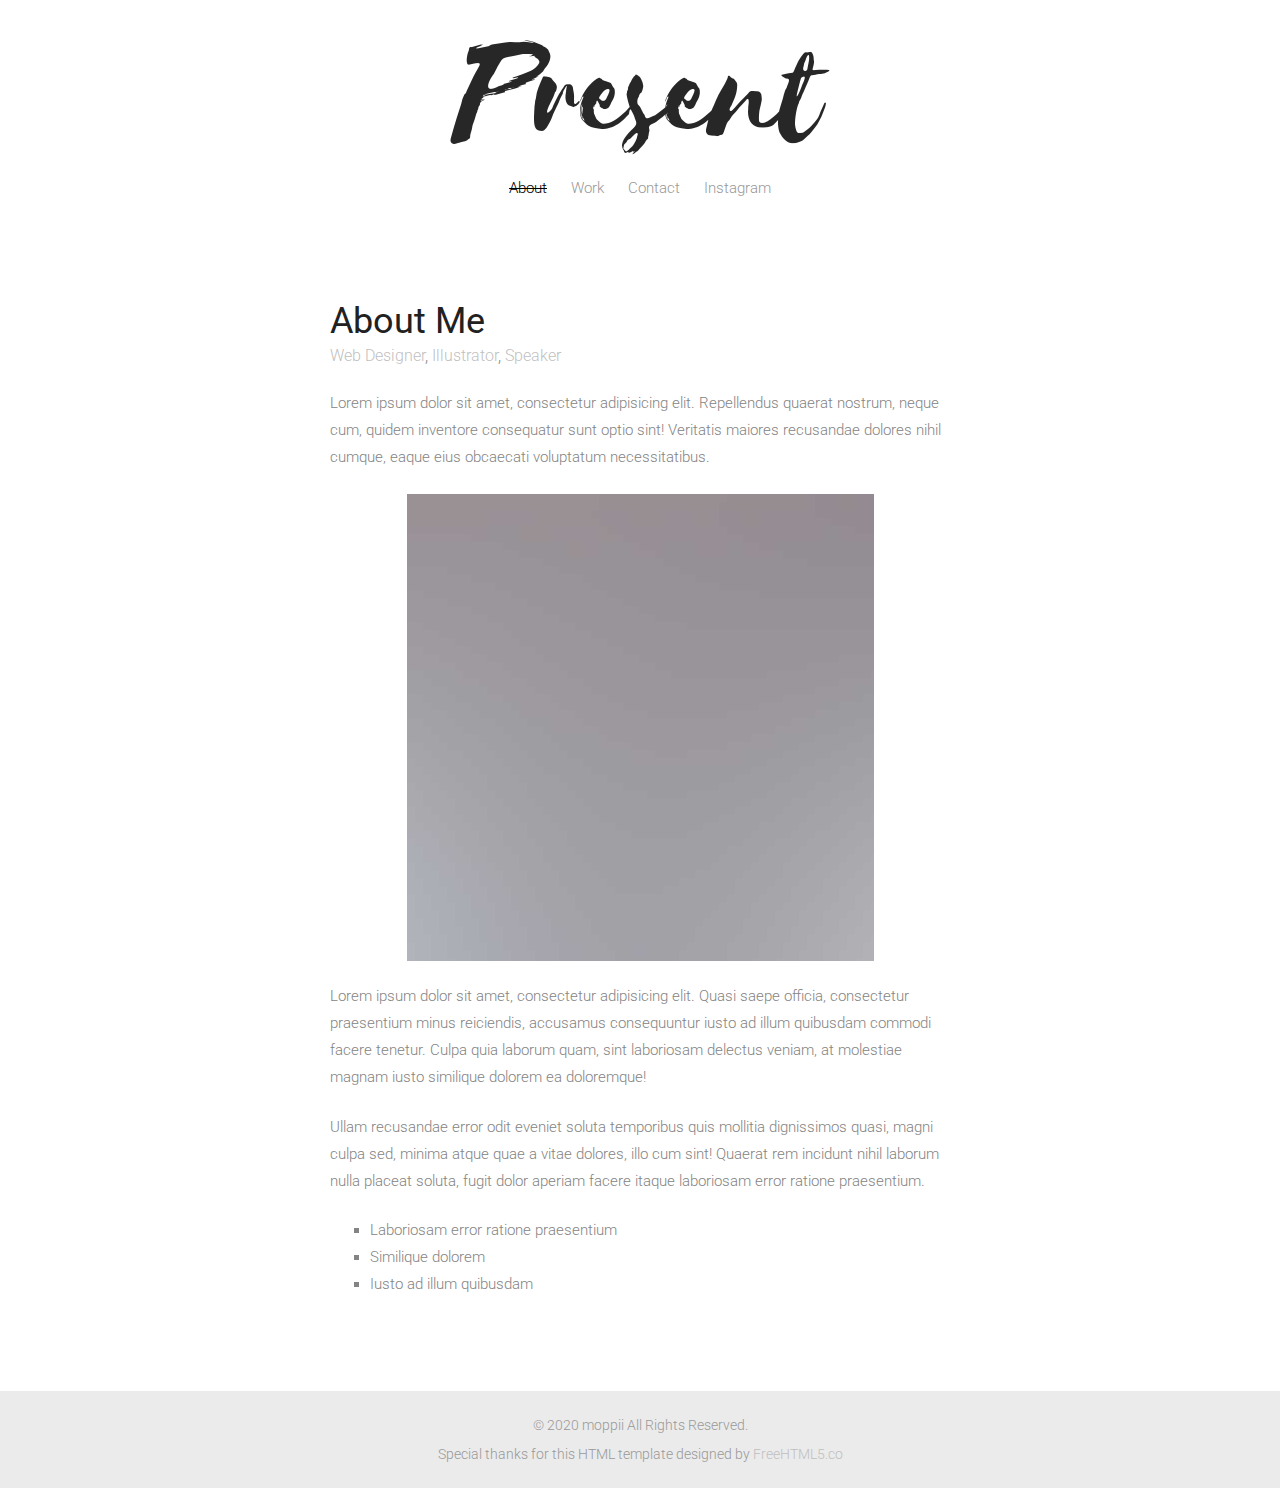
==== commit d8501cea: "initial mod" ====
--- a/about.html
+++ b/about.html
@@ -105,12 +105,17 @@
 		<footer id="fh5co-footer" role="contentinfo">
 			<div class="container-fluid">
 				<div class="footer-content">
-					<div class="copyright"><small>&copy; 2016 Present. All Rights Reserved. <br>Designed by <a href="http://freehtml5.co/">FreeHTML5.co</a> Images: <a href="http://graphicburger.com/">GraphicBurger</a></small></div>
+					<div class="copyright">
+						<small>&copy; 2020 moppii All Rights Reserved. <br>
+						Special thanks for this HTML template designed by <a href="http://freehtml5.co/">FreeHTML5.co</a> </small>
+					</div>
+<!--
 					<div class="social">
 						<a href="#"><i class="icon-facebook3"></i></a>
 						<a href="#"><i class="icon-instagram2"></i></a>
 						<a href="#"><i class="icon-linkedin2"></i></a>
 					</div>
+-->
 				</div>
 			</div>
 		</footer>
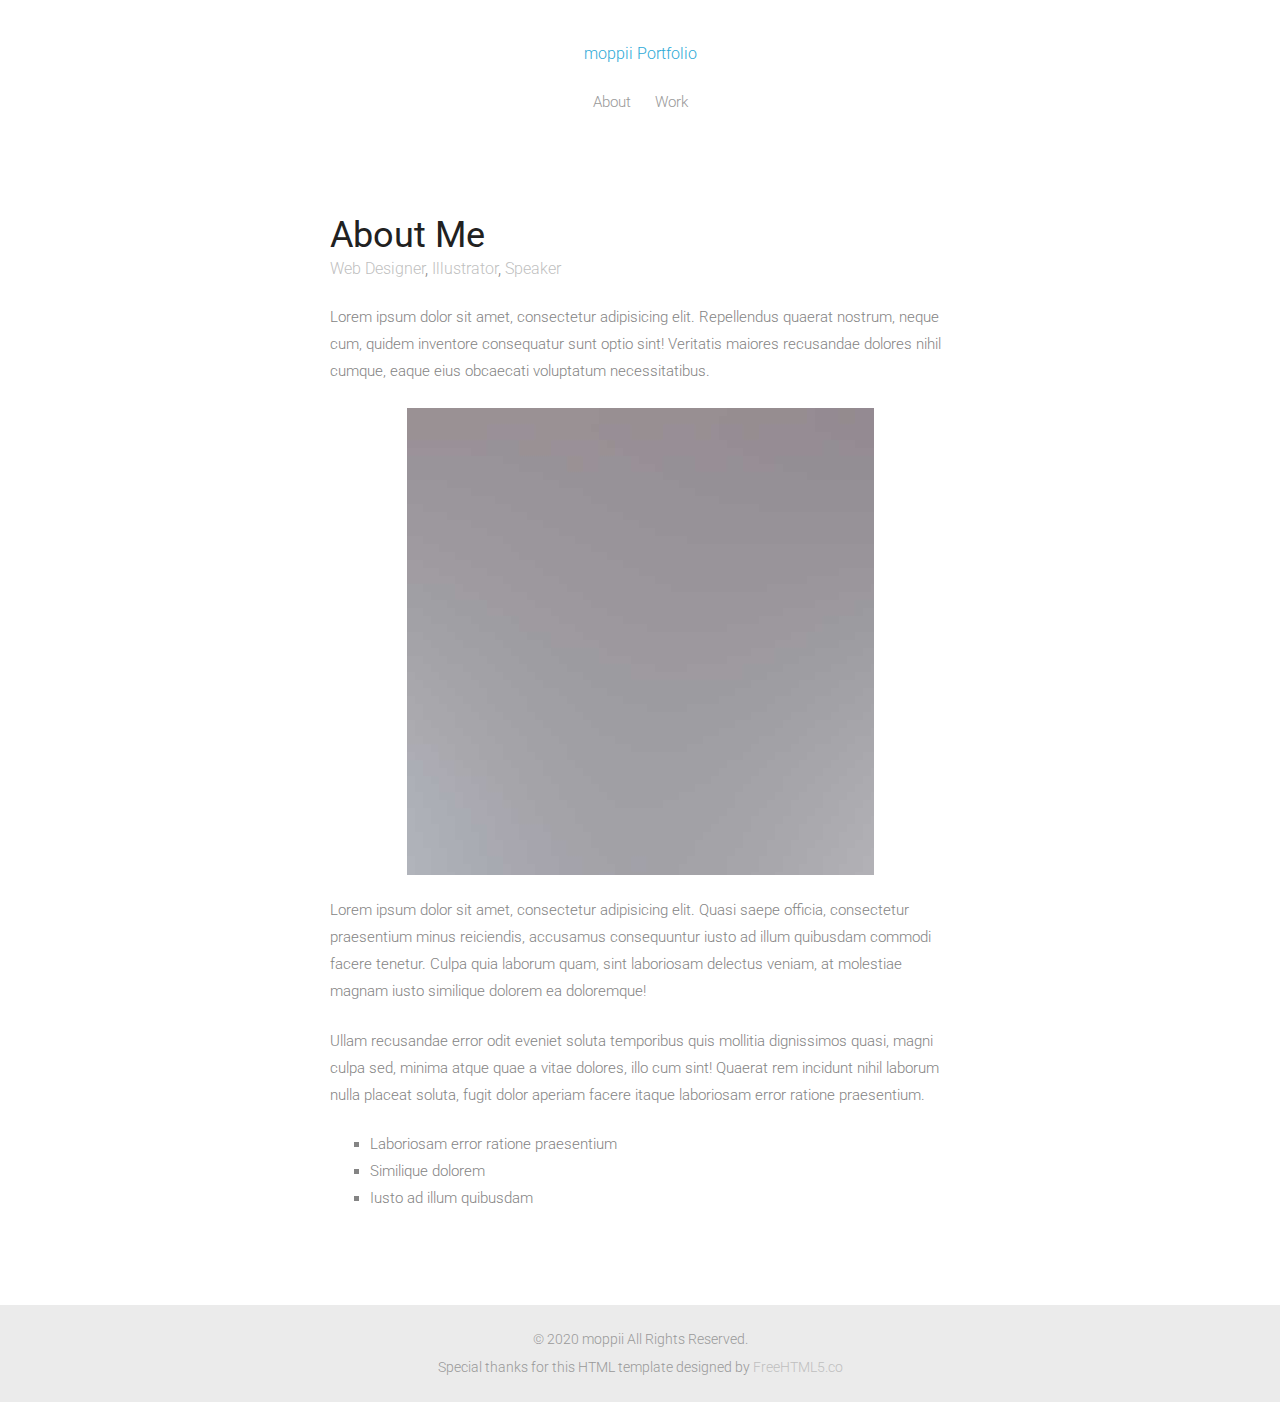
==== commit c90301a3: "Init mods" ====
--- a/about.html
+++ b/about.html
@@ -71,14 +71,12 @@
 		<header id="fh5co-header" role="banner">
 			<div class="container text-center">
 				<div id="fh5co-logo">
-					<a href="index.html"><img src="images/logo.png" alt="Present Free HTML5 Bootstrap Template"></a>
+					<a href="index.html">moppii Portfolio</a>
 				</div>
 				<nav>
 					<ul>
-						<li class="active"><a href="about.html">About</a></li>
+						<li><a href="about.html">About</a></li>
 						<li><a href="work.html">Work</a></li>
-						<li><a href="contact.html">Contact</a></li>
-						<li><a href="#">Instagram</a></li>
 					</ul>
 				</nav>
 			</div>
